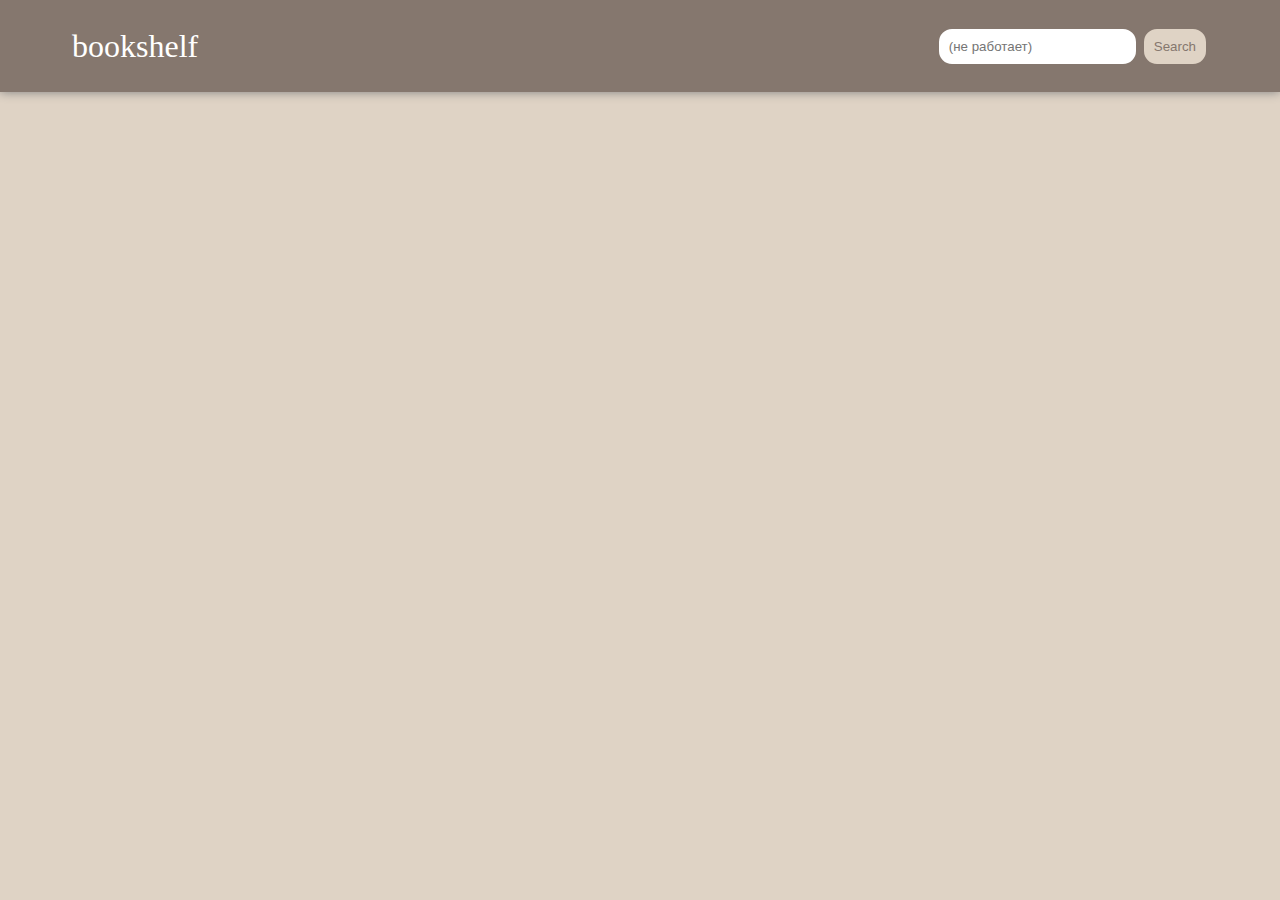
==== lw4/index.html @ 4e61b939 "lw4" ====
<!DOCTYPE html>
<html lang="ru">
  <head>
    <meta charset="UTF-8" />
    <meta name="viewport" content="width=device-width, initial-scale=1.0" />
    <link rel="stylesheet" href="style.css" />
    <title>lw4</title>
  </head>
  <body>
    <header>
      <div class="header-content">
        <a href="#" class="header-logo">bookshelf</a>
        <form id="book-search">
          <input type="text" class="header-search" placeholder="(не работает)"/>
          <button type="submit" class="header-button">Search</button>
        </form>
      </div>
    </header>
    <div class="container">
      <div class="books"></div>
    </div>
    <script src="script.js"></script>
  </body>
</html>
---- lw4/style.css ----
body {
  margin: 0;
  padding: 0;
  background-color: #dfd3c5;
  font-family: Georgia, "Times New Roman", Times, serif;
}

header {
  background-color: #85776e;
  box-shadow: 0 0 10px gray;
}

.header-content {
  max-width: 1200px;
  margin: 0 auto;
  display: flex;
  align-items: center;
  justify-content: space-between;
  padding: 16px;
  height: 60px;
}

.container {
  max-width: 1200px;
  margin: 0 auto;
  padding-top: 20px;
}

.header-logo {
  font-size: 32px;
  text-decoration: none;
  color: #fff;
  margin-left: 32px;
}

.header-search {
  padding: 10px;
  border: 2px solid #85776e;
  border-radius: 15px;
  outline: none;
}

.header-button {
  background-color: #dfd3c5;
  color: #85776e;
  padding: 10px;
  border: 2px solid #85776e;
  border-radius: 15px;
  margin-right: 32px;
}

.header-button:hover {
  background-color: #85776e;
  color: #fff;
  border: 2px solid #dfd3c5;
}

.books {
  display: flex;
  flex-wrap: wrap;
  justify-content: space-around;
}

.book {
  width: 240px;
  margin: 10px;
  transition: transform 0.3s;
}

.book:hover {
  transform: scale(1.03);
  transition: transform 0.3s;
}
.book:hover .book-cover {
  box-shadow: 0 0 10px gray;
}
.book-cover {
  width: 100%;
}

.book-info {
  padding: 10px 0;
}

.book-title {
  font-weight: bold;
  font-size: 16px;
  color: #a1460f;
  margin-bottom: 10px;
}

.book-category, .book-author {
  font-size: 14px;
  color: #85776e;
}
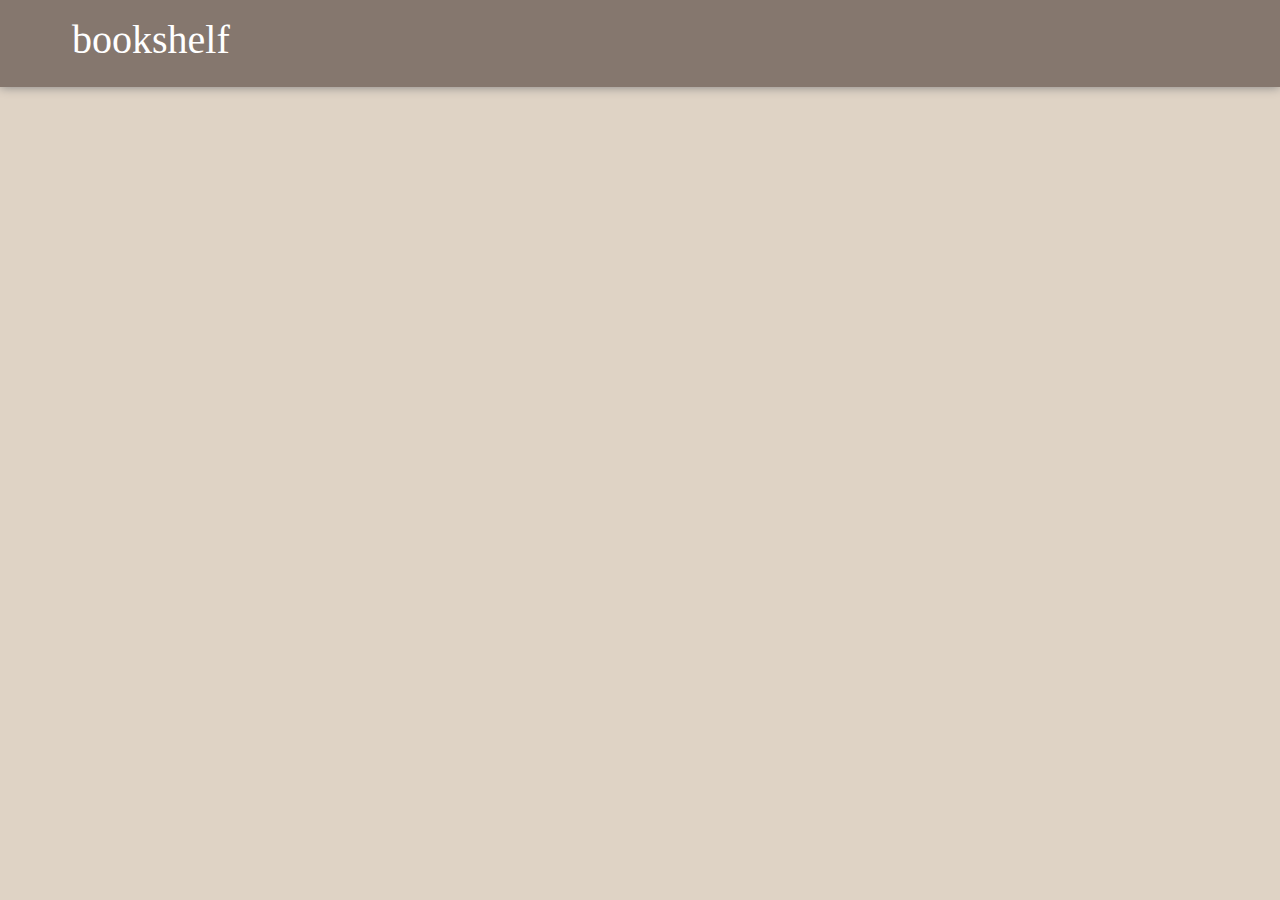
==== commit 1d122311: "lw4" ====
--- a/lw4/index.html
+++ b/lw4/index.html
@@ -10,10 +10,6 @@
     <header>
       <div class="header-content">
         <a href="#" class="header-logo">bookshelf</a>
-        <form id="book-search">
-          <input type="text" class="header-search" placeholder="(не работает)"/>
-          <button type="submit" class="header-button">Search</button>
-        </form>
       </div>
     </header>
     <div class="container">
--- a/lw4/style.css
+++ b/lw4/style.css
@@ -13,46 +13,22 @@
 .header-content {
   max-width: 1200px;
   margin: 0 auto;
-  display: flex;
   align-items: center;
-  justify-content: space-between;
   padding: 16px;
-  height: 60px;
+  height: 55px;
+}
+
+.header-logo {
+  font-size: 40px;
+  text-decoration: none;
+  color: #fff;
+  margin-left: 32px;
 }
 
 .container {
   max-width: 1200px;
   margin: 0 auto;
   padding-top: 20px;
-}
-
-.header-logo {
-  font-size: 32px;
-  text-decoration: none;
-  color: #fff;
-  margin-left: 32px;
-}
-
-.header-search {
-  padding: 10px;
-  border: 2px solid #85776e;
-  border-radius: 15px;
-  outline: none;
-}
-
-.header-button {
-  background-color: #dfd3c5;
-  color: #85776e;
-  padding: 10px;
-  border: 2px solid #85776e;
-  border-radius: 15px;
-  margin-right: 32px;
-}
-
-.header-button:hover {
-  background-color: #85776e;
-  color: #fff;
-  border: 2px solid #dfd3c5;
 }
 
 .books {
